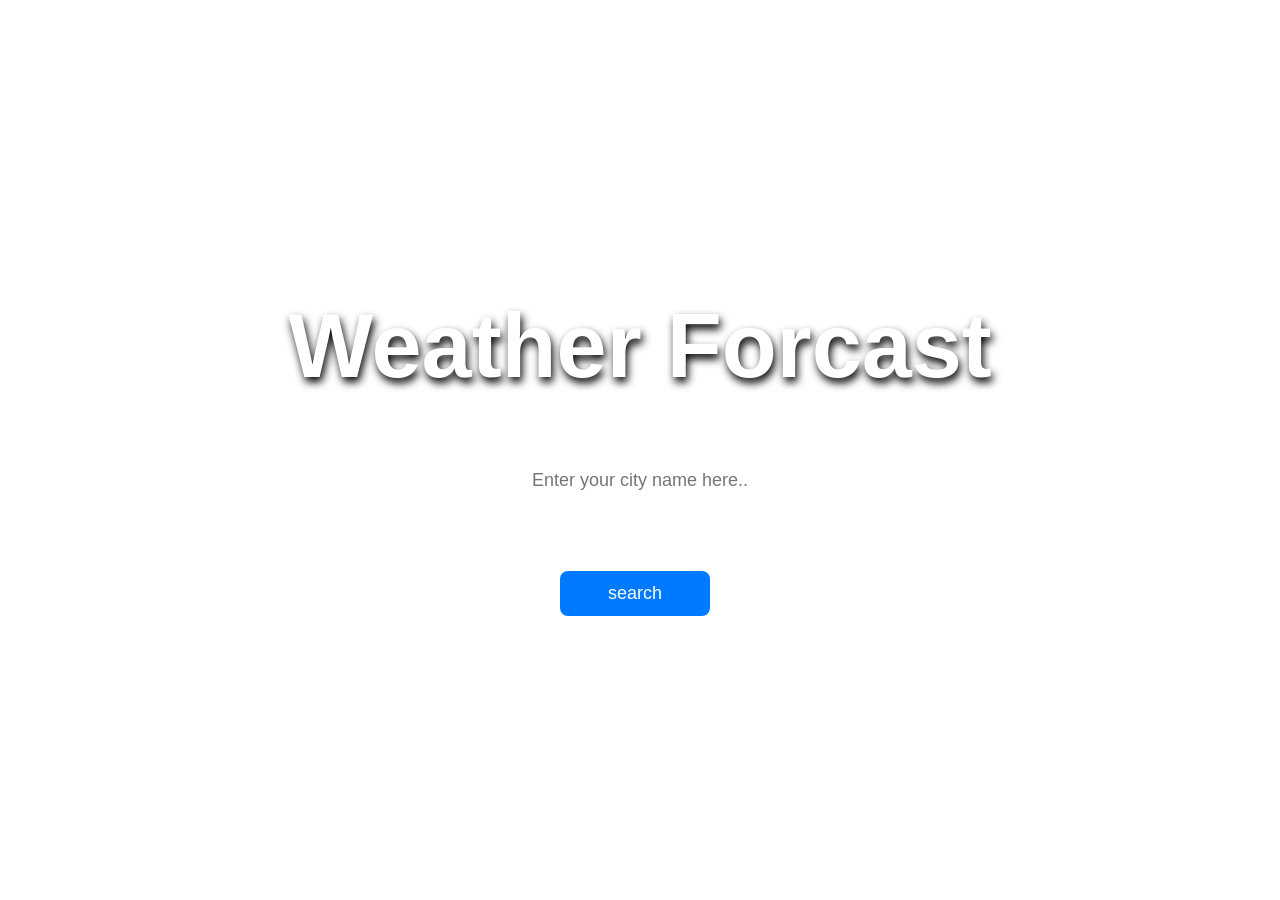
==== index.html @ b53fd7c6 "Initial commit" ====
<!DOCTYPE html>
<html lang="en">
  <head>
    <meta charset="UTF-8" />
    <meta name="viewport" content="width=device-width, initial-scale=1.0" />
    <link rel="stylesheet" href="Weather.css" />
    <title>Document</title>
  </head>
  <body>
    <h1>Weather Forcast</h1>
    <div class="box">
      <!-- <label for ="city">Enter City Name</label> -->
       <div class="second">
        <input
        type="text"
        name=""
        id="city"
        placeholder="Enter your city name here.."
      /><br />
      <button onclick="weathercall()">search</button>
       </div>
      
      <!--Display data-->
      <div class="results" id="result-box">
        <h2>Weather Info</h2>
        <p></p>
        <p></p>
        <p></p>
        <p></p>
        <p></p>
      </div>
    </div>
    <!--p id ="para">HELLO PARA</p-->
    <script src="./Weather.js"></script>
  </body>
</html>
---- Weather.css ----
*{
    padding: 0;
    margin: 0;
    box-sizing: border-box;
}
body {
     height: 100vh;
      display: flex;
      justify-content: center;
      align-items: center;
      flex-direction: column;
      background: url("https://media.istockphoto.com/id/477921526/photo/flying-above-the-clouds-view-from-the-airplane.jpg?s=612x612&w=0&k=20&c=hIdwXijDKkbOFCdIo4lOOqcKXjBBnuRXBd_vkzAI-_M=") ;
      background-repeat: no-repeat;
      background-size: cover;
      font-family: Arial, sans-serif;
      color: white;
      text-align: center;
      overflow: hidden; 
      gap: 50px;
    }

    h1{
        margin-bottom: 0px;
        margin-top: 100px;
        font-size: 90px;
        text-shadow: 2px 5px 8px black;
    }
    .weather-box {
      background: rgba(0, 0, 0, 0.6);
      padding: 20px;
      border-radius: 15px;
      width: 300px;
    }
    .second{
        display: flex;
        flex-direction: column;
        gap: 20px;
    }

    input {
      padding: 22px;
      width:500px;
      font-size: 18px;
      border: none;
      border-radius: 8px;
      outline: none;
      text-align: center;
    }

    button {
      padding: 12px 20px;
      font-size: 18px;
      border: none;
      border-radius: 8px;
      background: #007BFF;
      color: white;
      cursor: pointer;
      margin-bottom: 90px; 
      width: 150px;
      margin-left: 170px;
    }

    button:hover {
      background: #0056b3;
    }

    .results {
      display: none;
      /* background: rgba(0, 0, 0, 0.6);s */
      padding: 20px;
      border-radius: 12px;
      width: 320px;
      margin-bottom: 80px;
      margin-left: 100px;
    }

    .results h2 {
      font-size: 50px;
      margin-bottom: 15px;
      color: rgb(19, 117, 156);
    }

    .results p {
      font-size: 20px;
      margin: 5px 0;
      color: black;
    }
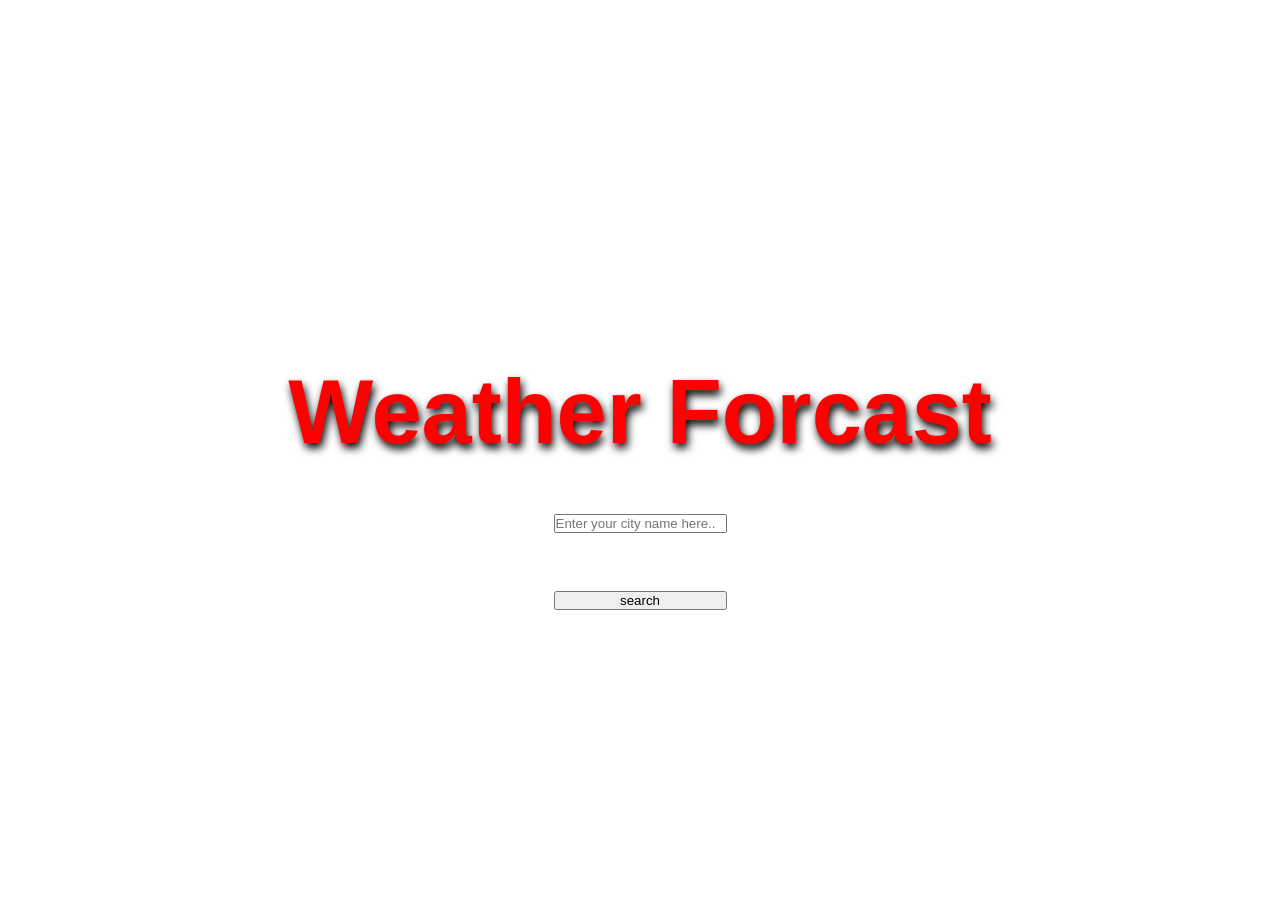
==== commit 4eb2dceb: "change into main heading color" ====
--- a/index.html
+++ b/index.html
@@ -7,7 +7,7 @@
     <title>Document</title>
   </head>
   <body>
-    <h1>Weather Forcast</h1>
+    <h1 class="color">Weather Forcast</h1>
     <div class="box">
       <!-- <label for ="city">Enter City Name</label> -->
        <div class="second">
@@ -31,6 +31,6 @@
       </div>
     </div>
     <!--p id ="para">HELLO PARA</p-->
-    <script src="./Weather.js"></script>
+    <script src="Weather.js"></script>
   </body>
 </html>
--- a/Weather.css
+++ b/Weather.css
@@ -20,17 +20,14 @@
       gap: 50px;
     }
 
+    .color{
+      color: red;
+    }
     h1{
         margin-bottom: 0px;
-        margin-top: 100px;
+        margin-top: 70px;
         font-size: 90px;
         text-shadow: 2px 5px 8px black;
-    }
-    .weather-box {
-      background: rgba(0, 0, 0, 0.6);
-      padding: 20px;
-      border-radius: 15px;
-      width: 300px;
     }
     .second{
         display: flex;
@@ -38,28 +35,36 @@
         gap: 20px;
     }
 
-    input {
+    @media (max-width: 576px) {
+
+      input {
       padding: 22px;
-      width:500px;
+      width:300px;
       font-size: 18px;
       border: none;
       border-radius: 8px;
       outline: none;
       text-align: center;
+      margin: auto;
     }
+  }
 
+ @media (max-width: 576px) {
     button {
       padding: 12px 20px;
       font-size: 18px;
       border: none;
       border-radius: 8px;
-      background: #007BFF;
+      /* background: #007BFF; */
+      background: red;
       color: white;
       cursor: pointer;
       margin-bottom: 90px; 
       width: 150px;
-      margin-left: 170px;
+      margin: auto;
     }
+  }
+
 
     button:hover {
       background: #0056b3;
@@ -72,7 +77,7 @@
       border-radius: 12px;
       width: 320px;
       margin-bottom: 80px;
-      margin-left: 100px;
+      margin: auto;
     }
 
     .results h2 {
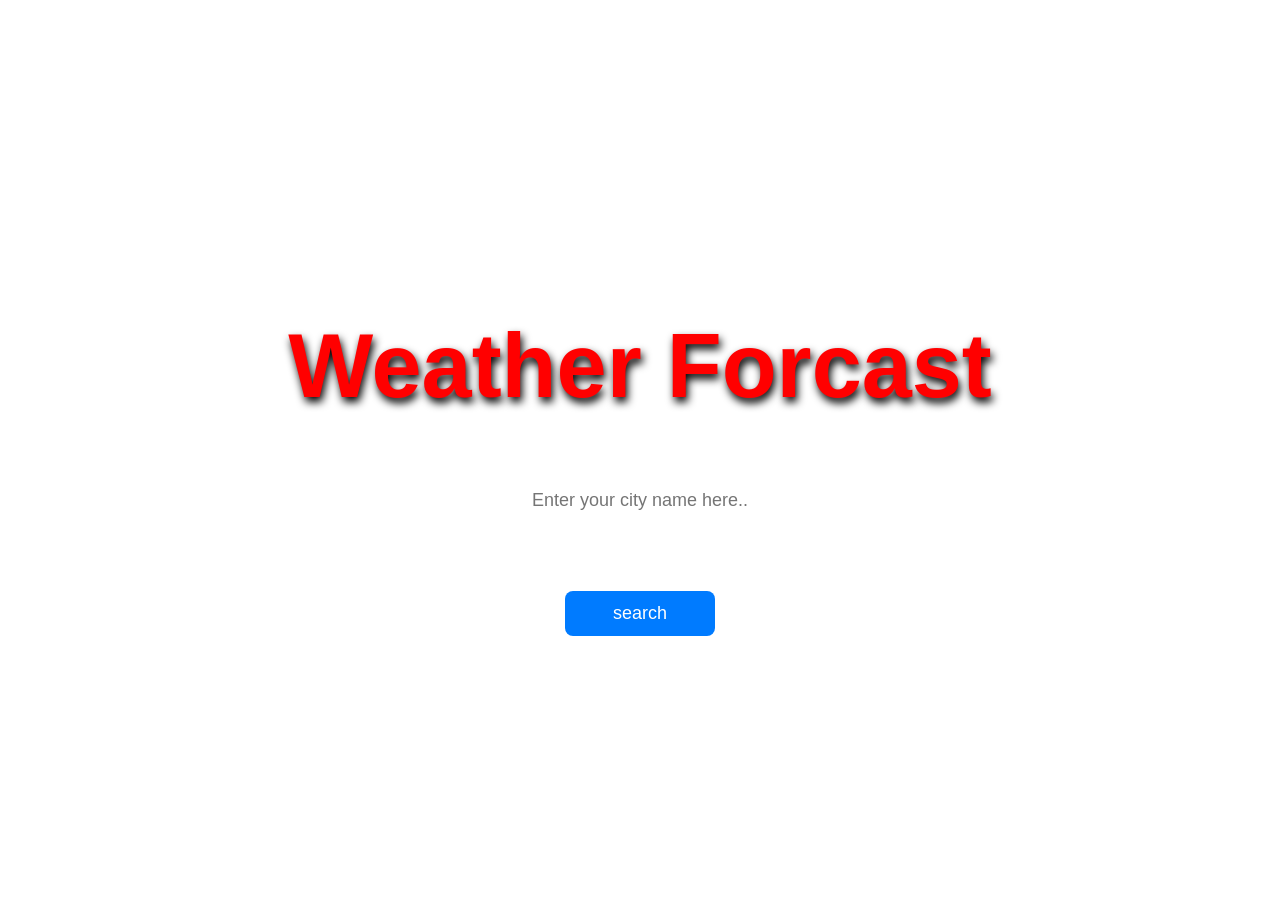
==== commit 29661748: "commted by adi 1" ====
--- a/index.html
+++ b/index.html
@@ -27,7 +27,7 @@
         <p></p>
         <p></p>
         <p></p>
-        <p></p>
+        <!-- <p></p> -->
       </div>
     </div>
     <!--p id ="para">HELLO PARA</p-->
--- a/Weather.css
+++ b/Weather.css
@@ -25,7 +25,7 @@
     }
     h1{
         margin-bottom: 0px;
-        margin-top: 70px;
+        margin-top: 50px;
         font-size: 90px;
         text-shadow: 2px 5px 8px black;
     }
@@ -39,7 +39,7 @@
 
       input {
       padding: 22px;
-      width:300px;
+      width:200px;
       font-size: 18px;
       border: none;
       border-radius: 8px;
@@ -48,6 +48,30 @@
       margin: auto;
     }
   }
+
+  @media (min-width: 577px) and (max-width: 768px) {
+     input {
+      padding: 22px;
+      width:200px;
+      font-size: 18px;
+      border: none;
+      border-radius: 8px;
+      outline: none;
+      text-align: center;
+      margin: auto;
+    }
+  }
+
+  input {
+      padding: 22px;
+      width:400px;
+      font-size: 18px;
+      border: none;
+      border-radius: 8px;
+      outline: none;
+      text-align: center;
+      margin: auto;
+    }
 
  @media (max-width: 576px) {
     button {
@@ -64,22 +88,92 @@
       margin: auto;
     }
   }
+@media (min-width: 577px) and (max-width: 768px) {
+  button {
+      padding: 12px 20px;
+      font-size: 18px;
+      border: none;
+      border-radius: 8px;
+      background: #007BFF;
+      /* background: red; */
+      color: white;
+      cursor: pointer;
+      margin-bottom: 0px; 
+      width: 250px;
+      margin: auto;
+    }
+}
 
-
+button {
+      padding: 12px 20px;
+      font-size: 18px;
+      border: none;
+      border-radius: 8px;
+      background: #007BFF; 
+      color: white;
+      cursor: pointer;
+      margin-bottom: 100px; 
+      width: 150px;
+      margin: auto;
+    }
     button:hover {
       background: #0056b3;
     }
-
+@media (max-width: 576px) {
     .results {
       display: none;
       /* background: rgba(0, 0, 0, 0.6);s */
       padding: 20px;
       border-radius: 12px;
       width: 320px;
-      margin-bottom: 80px;
+      margin-bottom: 100px;
+      margin: auto;
+      
+    }
+    .results h2 {
+      font-size: 50px;
+      margin-bottom: 20px;
+      color: rgb(19, 117, 156);
+    }
+    .results p {
+      font-size: 20px;
+      margin: 5px 0;
+      color: black;
+    }
+  }
+
+  @media (min-width: 577px) and (max-width: 768px) {
+  .results {
+      display: none;
+      /* background: rgba(0, 0, 0, 0.6);s */
+      padding: 20px;
+      border-radius: 12px;
+      width: 320px;
+      margin-bottom: 100px;
       margin: auto;
     }
+    .results h2 {
+      font-size: 50px;
+      margin-bottom: 20px;
+      color: rgb(19, 117, 156);
+    }
 
+    .results p {
+      font-size: 20px;
+      margin: 5px 0;
+      color: black;
+    }
+  }
+
+   .results {
+      display: none;
+      /* background: rgba(0, 0, 0, 0.6);s */
+      padding: 20px;
+      border-radius: 12px;
+      width: 320px;
+      margin-bottom: 70px;
+      margin: auto;
+    }
     .results h2 {
       font-size: 50px;
       margin-bottom: 15px;
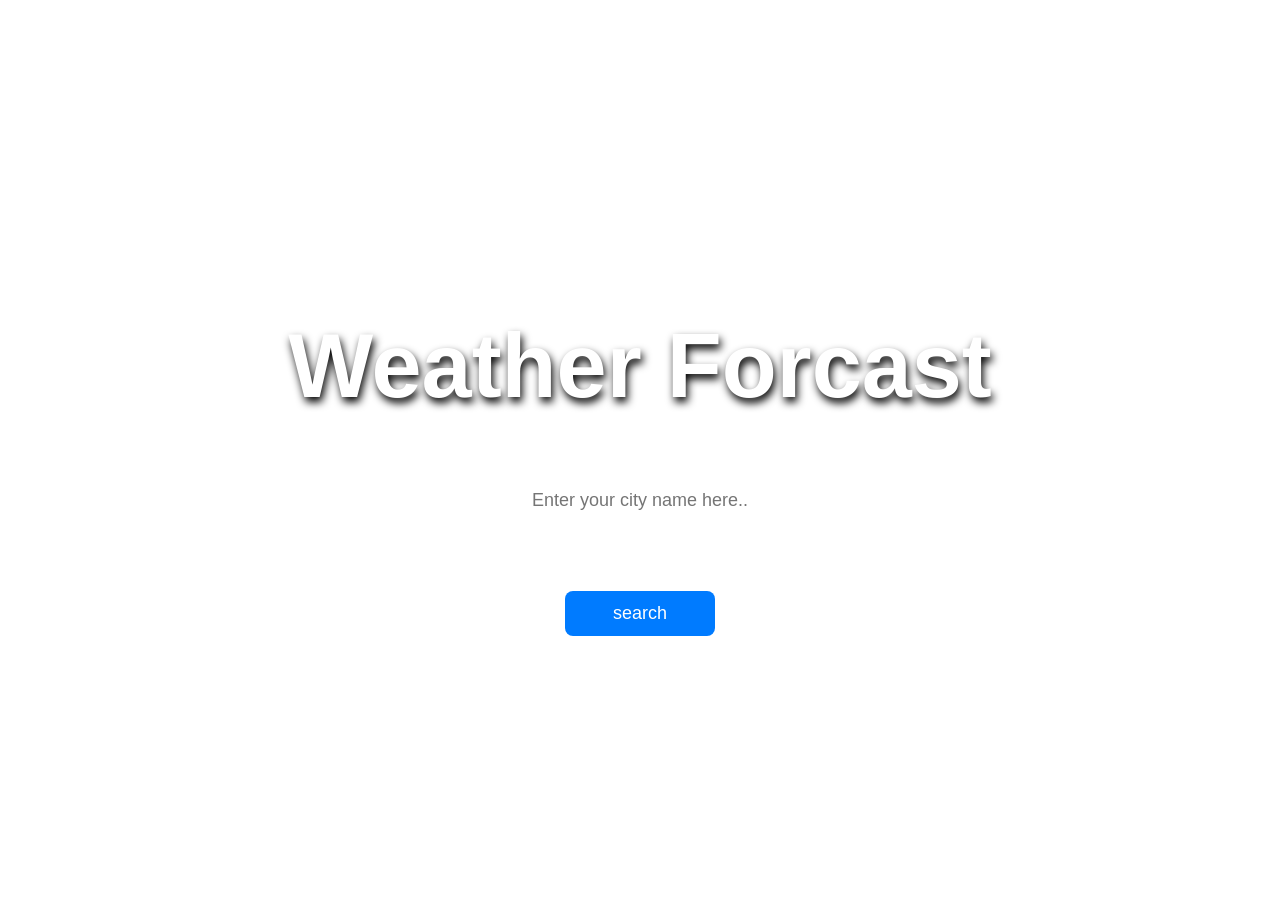
==== commit 0f862cd6: "committed by adi 2" ====
--- a/index.html
+++ b/index.html
@@ -7,7 +7,7 @@
     <title>Document</title>
   </head>
   <body>
-    <h1 class="color">Weather Forcast</h1>
+    <h1 >Weather Forcast</h1>
     <div class="box">
       <!-- <label for ="city">Enter City Name</label> -->
        <div class="second">
--- a/Weather.css
+++ b/Weather.css
@@ -20,9 +20,7 @@
       gap: 50px;
     }
 
-    .color{
-      color: red;
-    }
+    
     h1{
         margin-bottom: 0px;
         margin-top: 50px;
@@ -39,7 +37,7 @@
 
       input {
       padding: 22px;
-      width:200px;
+      width:150px;
       font-size: 18px;
       border: none;
       border-radius: 8px;
@@ -73,7 +71,7 @@
       margin: auto;
     }
 
- @media (max-width: 576px) {
+ @media (max-width: 677px) {
     button {
       padding: 12px 20px;
       font-size: 18px;
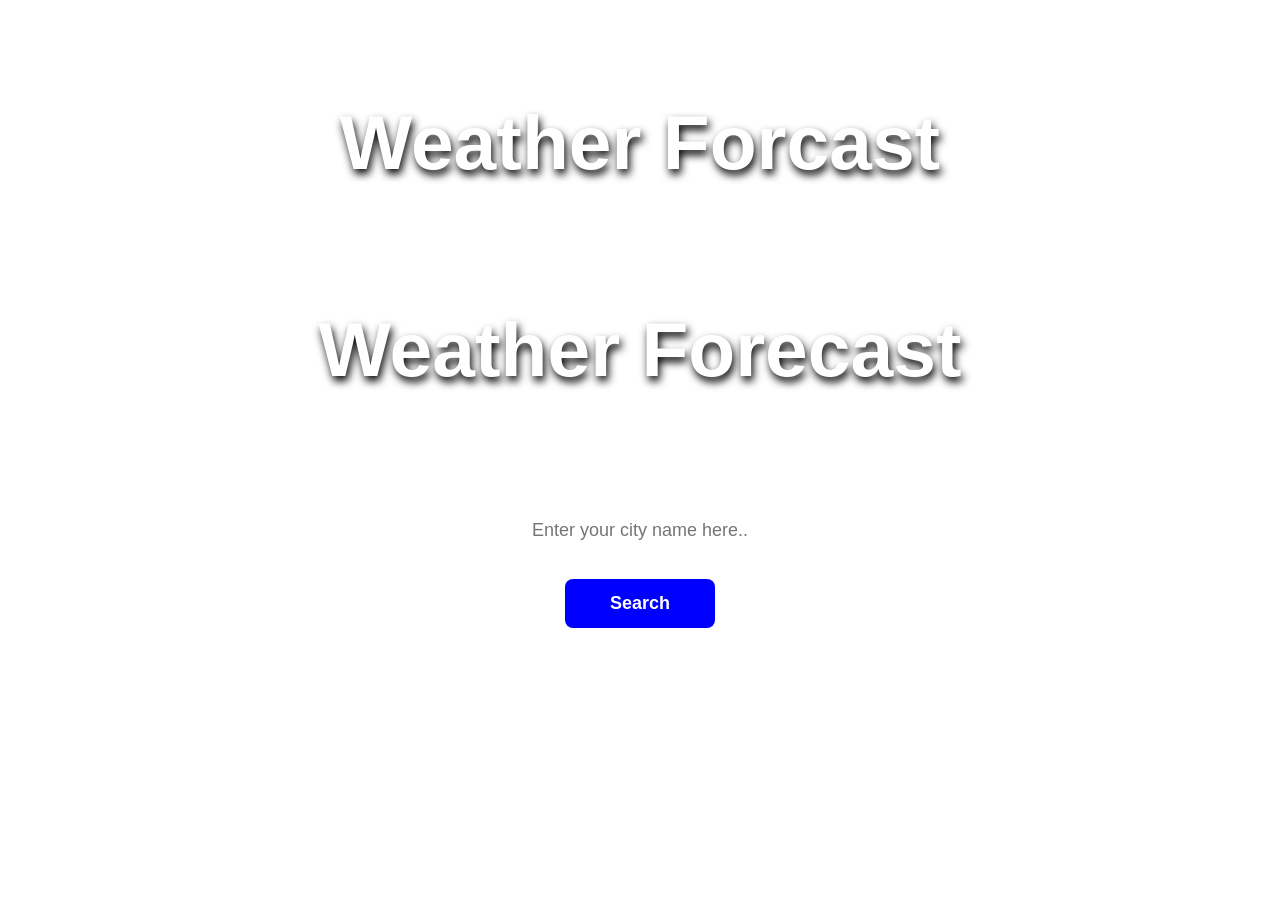
==== commit 17ea430e: "changes to html and css file both" ====
--- a/index.html
+++ b/index.html
@@ -4,23 +4,21 @@
     <meta charset="UTF-8" />
     <meta name="viewport" content="width=device-width, initial-scale=1.0" />
     <link rel="stylesheet" href="Weather.css" />
-    <title>Document</title>
+    <title>Weather App</title>
   </head>
   <body>
+<<<<<<< HEAD
     <h1 >Weather Forcast</h1>
+=======
+    <h1 class="color">Weather Forecast</h1>
+
+>>>>>>> 3980361 (change in html and css file)
     <div class="box">
-      <!-- <label for ="city">Enter City Name</label> -->
-       <div class="second">
-        <input
-        type="text"
-        name=""
-        id="city"
-        placeholder="Enter your city name here.."
-      /><br />
-      <button onclick="weathercall()">search</button>
-       </div>
-      
-      <!--Display data-->
+      <div class="second">
+        <input type="text" id="city" placeholder="Enter your city name here.." />
+        <button onclick="weathercall()">Search</button>
+      </div>
+
       <div class="results" id="result-box">
         <h2>Weather Info</h2>
         <p></p>
@@ -30,7 +28,7 @@
         <!-- <p></p> -->
       </div>
     </div>
-    <!--p id ="para">HELLO PARA</p-->
+
     <script src="Weather.js"></script>
   </body>
 </html>
--- a/Weather.css
+++ b/Weather.css
@@ -1,25 +1,24 @@
-
-*{
-    padding: 0;
-    margin: 0;
-    box-sizing: border-box;
-}
+* {
+  margin: 0;
+  padding: 0;
+  box-sizing: border-box;
+}
+
 body {
-     height: 100vh;
-      display: flex;
-      justify-content: center;
-      align-items: center;
-      flex-direction: column;
-      background: url("https://media.istockphoto.com/id/477921526/photo/flying-above-the-clouds-view-from-the-airplane.jpg?s=612x612&w=0&k=20&c=hIdwXijDKkbOFCdIo4lOOqcKXjBBnuRXBd_vkzAI-_M=") ;
-      background-repeat: no-repeat;
-      background-size: cover;
-      font-family: Arial, sans-serif;
-      color: white;
-      text-align: center;
-      overflow: hidden; 
-      gap: 50px;
-    }
-
+  min-height: 100vh;
+  display: flex;
+  flex-direction: column;
+  align-items: center;
+  background: url("https://study.com/cimages/videopreview/weather-definition-and-types_113503.jpg"
+    ) no-repeat center/cover;
+  font-family: Arial, sans-serif;
+  color: white;
+  text-align: center;
+  padding: 20px;
+  gap: 40px;
+}
+
+<<<<<<< HEAD
     
     h1{
         margin-bottom: 0px;
@@ -33,7 +32,7 @@
         gap: 20px;
     }
 
-    @media (max-width: 576px) {
+    @media (max-width: 667px) {
 
       input {
       padding: 22px;
@@ -47,7 +46,7 @@
     }
   }
 
-  @media (min-width: 577px) and (max-width: 768px) {
+  @media (min-width: 668px) and (max-width: 768px) {
      input {
       padding: 22px;
       width:200px;
@@ -71,7 +70,7 @@
       margin: auto;
     }
 
- @media (max-width: 677px) {
+ @media (max-width: 667px) {
     button {
       padding: 12px 20px;
       font-size: 18px;
@@ -86,7 +85,7 @@
       margin: auto;
     }
   }
-@media (min-width: 577px) and (max-width: 768px) {
+@media (min-width: 668px) and (max-width: 768px) {
   button {
       padding: 12px 20px;
       font-size: 18px;
@@ -140,7 +139,7 @@
     }
   }
 
-  @media (min-width: 577px) and (max-width: 768px) {
+  @media (min-width: 668px) and (max-width: 768px) {
   .results {
       display: none;
       /* background: rgba(0, 0, 0, 0.6);s */
@@ -177,9 +176,80 @@
       margin-bottom: 15px;
       color: rgb(19, 117, 156);
     }
-
-    .results p {
-      font-size: 20px;
-      margin: 5px 0;
-      color: black;
-    }+=======
+.color {
+  color: black;
+}
+
+/* Smoothly responsive font using clamp() — adjusts on all screens */
+h1 {
+  font-size: clamp(35px, 6vw, 90px);
+  text-shadow: 2px 5px 8px black;
+  margin-top: 20px;
+}
+
+/* Input + Button Container */
+.second {
+  display: flex;
+  flex-direction: column;
+  gap: 20px;
+  width: 100%;
+  max-width: 400px;
+  margin-top: 10px;
+}
+
+/* Input */
+input {
+  padding: 18px;
+  width: 100%;
+  font-size: 18px;
+  border-radius: 8px;
+  border: none;
+  outline: none;
+  text-align: center;
+  background: rgba(255, 255, 255, 0.8);
+  color: black;
+}
+
+/* Button */
+button {
+  padding: 14px;
+  font-size: 18px;
+  border: none;
+  border-radius: 8px;
+  background: blue;
+  color: white;
+  cursor: pointer;
+  font-weight: bold;
+  transition: 0.3s ease;
+}
+
+button:hover {
+  background: rgb(78, 78, 170);
+}
+
+/* Result Box */
+.results {
+  display: none;
+  margin-top: 25px;
+  width: 100%;
+  max-width: 450px;
+
+  /* background: rgba(255, 255, 255, 0.75); */
+  padding: 20px;
+  /* border-radius: 15px; */
+  color: black;
+  /* box-shadow: 0 4px 12px rgba(0, 0, 0, 0.4); */
+}
+>>>>>>> 3980361 (change in html and css file)
+
+.results h2 {
+  font-size: clamp(28px, 4vw, 40px);
+  margin-bottom: 12px;
+  color: rgb(19, 117, 156);
+}
+
+.results p {
+  font-size: clamp(16px, 3vw, 22px);
+  margin: 6px 0;
+}
